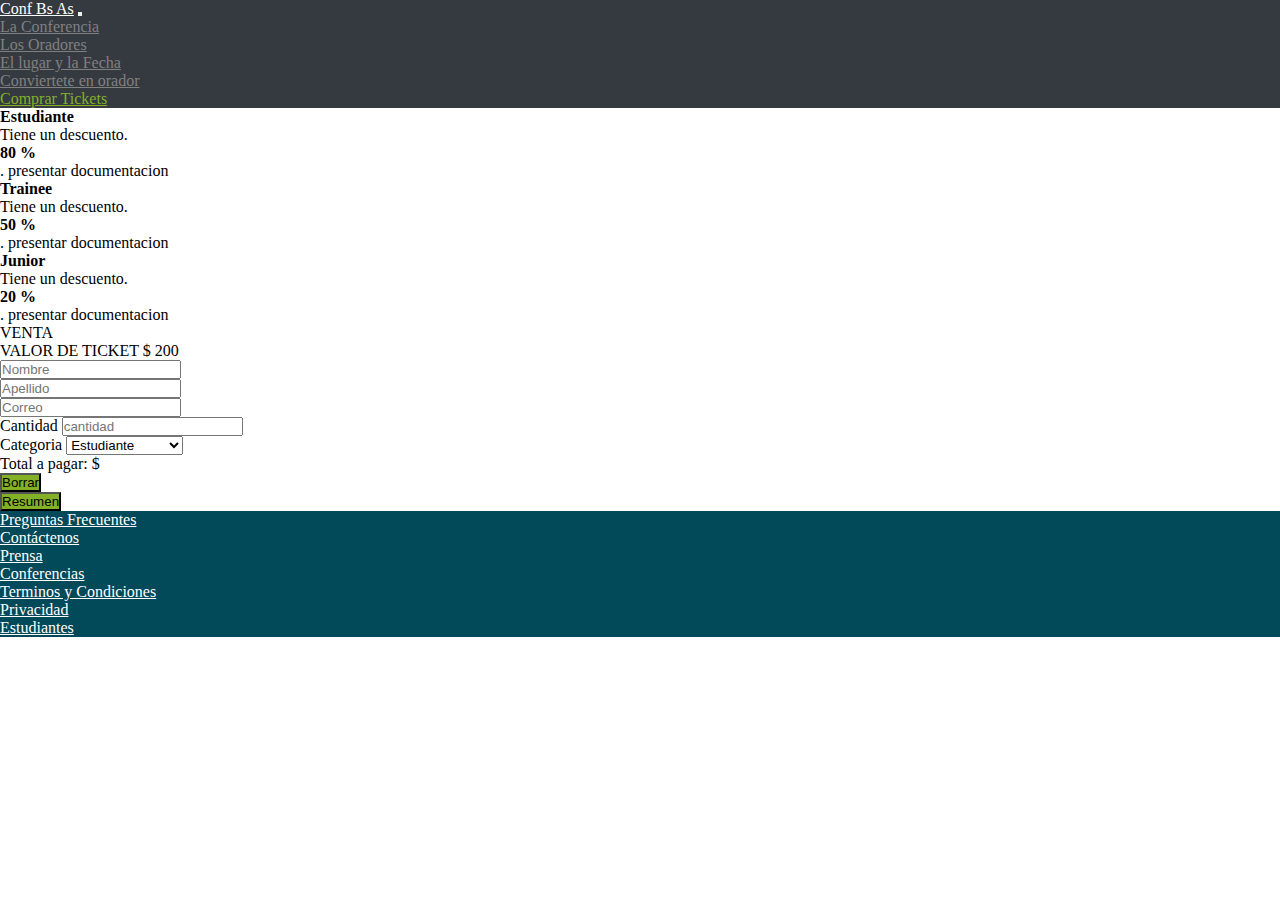
==== Pages/ventaTickets.html @ 6fd1d4d4 "Se agrega el proyecto al repositorio" ====
<!DOCTYPE html>
<html lang="es">

<head>
    <meta charset="UTF-8">
    <meta http-equiv="X-UA-Compatible" content="IE=edge">
    <meta name="viewport" content="width=device-width, initial-scale=1.0">
    <!-- Bootstrap -->
    <link href="https://cdn.jsdelivr.net/npm/bootstrap@5.0.2/dist/css/bootstrap.min.css" rel="stylesheet"
        integrity="sha384-EVSTQN3/azprG1Anm3QDgpJLIm9Nao0Yz1ztcQTwFspd3yD65VohhpuuCOmLASjC" crossorigin="anonymous">
    <!-- CSS -->
    <link rel="stylesheet" href="/css/estilos.css">
    <title>Venta de Tickets</title>
</head>

<body>
    <header>
        <!-- Barra de Navegación -->
        <nav class="navbar navbar-expand-lg navGris navbar-dark">
            <div class="container ">
                
                <a class="navbar-brand" href="#">Conf Bs As</a>
                <button class="navbar-toggler" type="button" data-bs-toggle="collapse"
                    data-bs-target="#navbarSupportedContent" aria-controls="navbarSupportedContent"
                    aria-expanded="false" aria-label="Toggle navigation">
                    <span class="navbar-toggler-icon"></span>
                </button>
                <div class="collapse navbar-collapse" id="navbarSupportedContent">
                    <ul class="navbar-nav ms-auto mb-2 mb-lg-0">
                        <li class="nav-item">
                            <a class="nav-link " href="/index.html">La Conferencia</a>
                        </li>
                        <li class="nav-item">
                            <a class="nav-link" href="/index.html">Los Oradores</a>
                        </li>
                        <li class="nav-item">
                            <a class="nav-link " href="/index.html">El lugar y la Fecha</a>
                        </li>
                        <li class="nav-item">
                            <a class="nav-link " href="/index.html">Conviertete en orador</a>
                        </li>
                        <li class="nav-item">
                            <a class="nav-link link-succes text-succes fuenteVerde" href="#Comprar">Comprar
                                Tickets</a>
                        </li>
                    </ul>
                </div>
            </div>
        </nav>
    </header>
    <main class="container">
    <!--Seccion Descuentos-->
        <section class="mt-3 mb-3" id="SeccionDescuentos">
            <div class="row">
                <div class="col-md-6 col-lg-4">
                    <div class="card border border-primary" style="width: 20rem;">
    
                        <div class="card-body text-center">
                            <h4 class="card-title">Estudiante</h4>
                            <p>Tiene un descuento.</p>
                            <h4>80 %</h4>
                            <p> . presentar documentacion</p>
                        </div>
                    </div>
                </div>
                <div class="col-md-6 col-lg-4">
                    <div class="card border border-info" style="width: 20rem;">
    
                        <div class="card-body text-center">
                            <h4 class="card-title text-dark">Trainee</h4>
                            <p>Tiene un descuento.</p>
                            <h4>50 %</h4>
                            <p> . presentar documentacion</p>
                        </div>
                    </div>
                </div>
                <div class="col-md-6 col-lg-4">
                    <div class="card border border-warning" style="width: 20rem;">
    
                        <div class="card-body text-center">
                            <h4 class="card-title">Junior</h4>
                            <p>Tiene un descuento.</p>
                            <h4>20 %</h4>
                            <p> . presentar documentacion</p>
                        </div>
                    </div>
                </div>
            </div>
        </section>
         <!--Seccion Formulario-->
         <section class="row justify-content-center" id="SeccionFormulario">
            <div class="text-center">

                <p class="mb-0">VENTA </p>
                <p class=" fs-2">VALOR DE TICKET $ 200</p>
                <div class="row g-2">
                    <div class="form-group col-12 col-md-6">
                        <label for="exampleFormControlInput1" class="form-label"></label>
                        <input type="text" class="form-control" id="nombre" placeholder="Nombre">
                        <p class= "errorNombre"></p>
                        
                    </div>
                    <div class="form-group col-12 col-md-6">
                        <label for="exampleFormControlInput1" class="form-label"></label>
                        <input type="text" class="form-control" id="apellido" placeholder="Apellido">
                        <p class= "errorNombre"></p>
                    </div>
                </div>
                <div class="form-group col-12 col-md-12">
                    <label for="exampleFormControlInput1" class="form-label"></label>
                    <input type="email" class="form-control" id="correoElectronico" placeholder="Correo">
                    <p class= "errorCorreo"></p>
                </div>

                <div class="row g-2">
                    <div class="form-group col-12 col-md-6">
                        <label for="exampleFormControlInput1" class="form-label">Cantidad</label>
                        <input type="number" class="form-control" id="cantidadEntradas" placeholder="cantidad">
                        <p class= "errorCantidad"></p>
                    </div>
                    <div class="form-group col-12 col-md-6">
                        <label for="" class="form-label" id="categoria">Categoria</label>
                        <select class="form-select form-select-sm" aria-label="form-select-sm example">

                            <option value="estudiante">Estudiante</option>
                            <option value="trainee">Trainee</option>
                            <option value="junior">Junior</option>
                            <option value="publicoGeneral">Público General</option>
                        </select>
                    </div>
                </div>
            </div>
            <div class="row g-2">

                <div class="form-group col">
                    <div id="totalCompra" class="alert alert-primary" role="alert"></label>
                        Total a pagar: $
                    </div>
                </div>

            </div>
            <div class="row g-2">

                <div class="col">
                    <button type="reset" class=" btn btn-lg botonVerde">Borrar</button>
                </div>
                <div class="col">
                    <button type="button" id="botonCalcular" onclick="resumen()"
                        class="btn btn-lg botonVerde">Resumen</button>
                </div>

            </div>


            </div>
        </section>
    </main>
    <!--Footer-->
    <footer>
        <nav class="navbar navbar-expand-lg navVerde">
            <div class="container">
                <div class="collapse navbar-collapse d-flex justify-content-evenly" id="navbarSupportedContent">
                    <ul class="navbar-nav mb-2 mb-lg-0 fs-6 ">
                        <li class="nav-item">
                            <a class="nav-link " href="#">Preguntas Frecuentes</a>
                        </li>
                        <li class="nav-item">
                            <a class="nav-link" href="#">Contáctenos</a>
                        </li>
                        <li class="nav-item">
                            <a class="nav-link " href="#">Prensa</a>
                        </li>
                        <li class="nav-item">
                            <a class="nav-link " href="#">Conferencias</a>
                        </li>
                        <li class="nav-item">
                            <a class="nav-link" href="#">Terminos y Condiciones</a>
                        </li>
                        <li class="nav-item">
                            <a class="nav-link" href="#">Privacidad</a>
                        </li>
                        <li class="nav-item">
                            <a class="nav-link" href="#">Estudiantes</a>
                        </li>
                    </ul>
                </div>
            </div>
        </nav>
    </footer>
    <!--JS-->
    <script src="/js/scripts.js"></script>
    <script src="https://cdn.jsdelivr.net/npm/@popperjs/core@2.9.2/dist/umd/popper.min.js"
        integrity="sha384-IQsoLXl5PILFhosVNubq5LC7Qb9DXgDA9i+tQ8Zj3iwWAwPtgFTxbJ8NT4GN1R8p"
        crossorigin="anonymous"></script>
    <script src="https://cdn.jsdelivr.net/npm/bootstrap@5.0.2/dist/js/bootstrap.min.js"
        integrity="sha384-cVKIPhGWiC2Al4u+LWgxfKTRIcfu0JTxR+EQDz/bgldoEyl4H0zUF0QKbrJ0EcQF"
        crossorigin="anonymous"></script>
</body>

</html>
---- css/estilos.css ----
/*Reset*/
* {
    margin: 0;
    padding: 0 ;
    box-sizing: border-box;
}
.fuenteVerde{
    color: #84B026 !important;
}
.botonVerde{
    background-color: #84B026 !important;
}

.colorFondo{
    background-color: #353A40;
}
.navGris {
    background-color: #353A40 !important;
    
}
.navVerde {
    background-color: #024959 !important;
}
nav ul li a {

    color: grey !important;
    
}  
nav ul li a:hover {

    color: white !important;
    
}  

nav a {
    color:white !important;
}

footer nav ul li a {

    color: white !important;
    
}
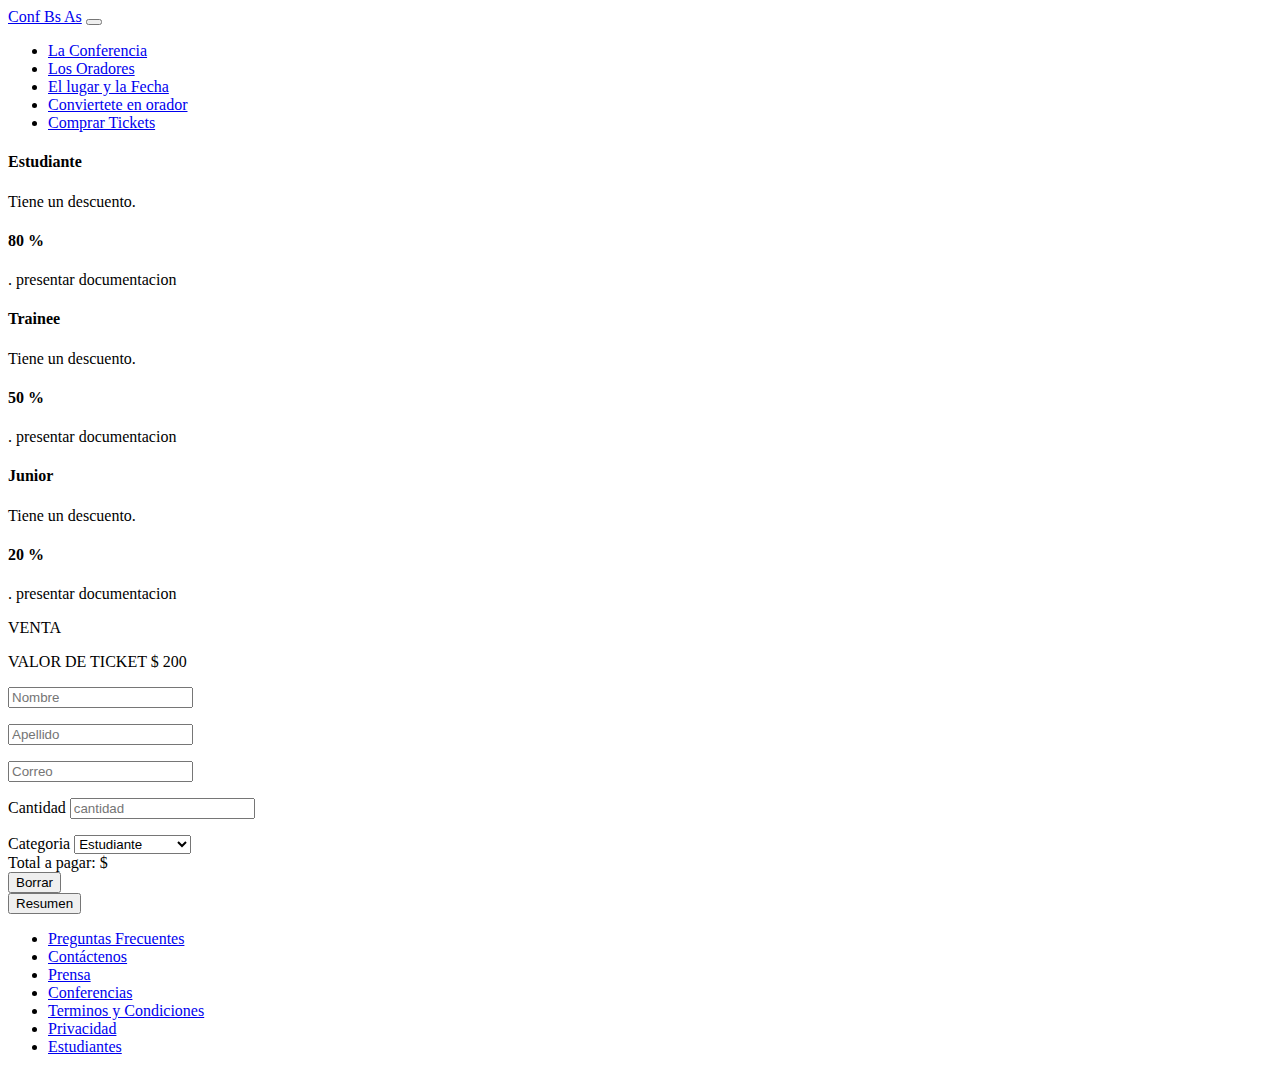
==== commit aecbb4e4: "Update ventaTickets.html" ====
--- a/Pages/ventaTickets.html
+++ b/Pages/ventaTickets.html
@@ -9,7 +9,7 @@
     <link href="https://cdn.jsdelivr.net/npm/bootstrap@5.0.2/dist/css/bootstrap.min.css" rel="stylesheet"
         integrity="sha384-EVSTQN3/azprG1Anm3QDgpJLIm9Nao0Yz1ztcQTwFspd3yD65VohhpuuCOmLASjC" crossorigin="anonymous">
     <!-- CSS -->
-    <link rel="stylesheet" href="/css/estilos.css">
+    <link rel="stylesheet" href="./css/estilos.css">
     <title>Venta de Tickets</title>
 </head>
 
@@ -197,4 +197,4 @@
         crossorigin="anonymous"></script>
 </body>
 
-</html>+</html>
